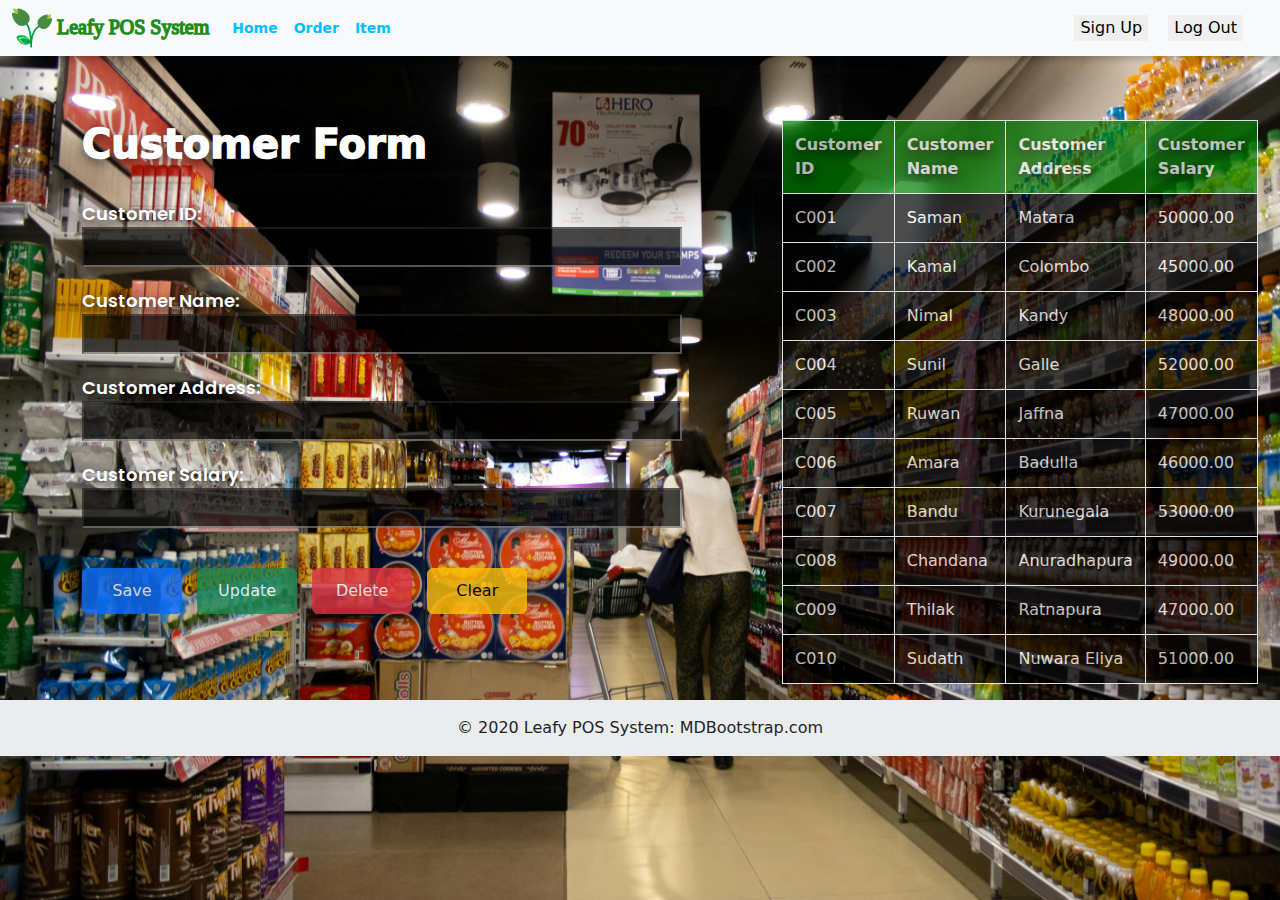
==== pages/customer.html @ fe617690 "pos" ====
<!DOCTYPE html>
<html lang="en">
  <head>
    <meta charset="UTF-8" />
    <meta name="viewport" content="width=device-width, initial-scale=1.0" />
    <title>customer</title>
  </head>
  <link
    rel="stylesheet"
    href="https://cdnjs.cloudflare.com/ajax/libs/font-awesome/6.6.0/css/all.min.css"
    integrity="sha512-Kc323vGBEqzTmouAECnVceyQqyqdsSiqLQISBL29aUW4U/M7pSPA/gEUZQqv1cwx4OnYxTxve5UMg5GT6L4JJg=="
    crossorigin="anonymous"
    referrerpolicy="no-referrer"
  />
  <link
    href="https://cdn.jsdelivr.net/npm/bootstrap@5.3.3/dist/css/bootstrap.min.css"
    rel="stylesheet"
    integrity="sha384-QWTKZyjpPEjISv5WaRU9OFeRpok6YctnYmDr5pNlyT2bRjXh0JMhjY6hW+ALEwIH"
    crossorigin="anonymous"
  />
  <link href="/css/style.css" rel="stylesheet" / >
  <body
    style="
      background-image: url(/images/pexels-hobiindustri-4053267.jpg);
      width: 100vw;
      height: 100vh;
      object-fit: cover;
      background-attachment: fixed;
      background-size: cover;
    "
  >
    <nav class="navbar navbar-expand-lg bg-body-tertiary">
      <div class="container-fluid">
        <div class="logo">
          <img src="/images/flower.png" width="40px" height="40px" />
          <div class="logo-name">Leafy POS System</div>
        </div>

        <button
          class="navbar-toggler"
          type="button"
          data-bs-toggle="collapse"
          data-bs-target="#navbarNav"
          aria-controls="navbarNav"
          aria-expanded="false"
          aria-label="Toggle navigation"
        >
          <span class="navbar-toggler-icon"></span>
        </button>
        <div class="collapse navbar-collapse" id="navbarNav">
          <ul class="navbar-nav">
            <li class="nav-item">
              <a class="nav-link" aria-current="page" href="#">Home</a>
            </li>
            <li class="nav-item">
              <a class="nav-link" href="#">Order</a>
            </li>
            <li class="nav-item">
              <a class="nav-link" href="#">Item</a>
            </li>
          </ul>
        </div>
        <div class="nav-button">
          <a href="#"
            ><button class="sign-button">
              <i class="fa-solid fa-user fa-sm"></i>
              Sign Up
            </button>
          </a>
          <a href="#"
            ><button class="sign-button">
              <i class="fa-solid fa-right-from-bracket fa-sm"></i>
              Log Out
            </button>
          </a>
        </div>
      </div>
    </nav>
    <main>
      <div class="container">
        <div class="form-container">
          <h2>Customer Form</h2>
          <br />
          <form>
            <label for="fname">Customer ID:</label>
            <input type="text" id="id" name="id" maxlength="4" />
            <label for="fname">Customer Name:</label>
            <input type="text" id="name" name="name" />
            <label for="fname">Customer Address:</label>
            <input type="text" id="address" name="addrsss" />
            <label for="fname">Customer Salary:</label>
            <input type="text" id="salary" name="salary" />
          </form>
          <button type="button" class="btn btn-primary">Save</button>
          <button type="button" class="btn btn-success">Update</button>
          <button type="button" class="btn btn-danger">Delete</button>
          <button type="button" class="btn btn-warning">Clear</button>
        </div>
        <div class="table-container">
          <table class="table table-bordered">
            <thead>
              <tr>
                <th>Customer ID</th>
                <th>Customer Name</th>
                <th>Customer Address</th>
                <th>Customer Salary</th>
              </tr>
            </thead>
            <tbody>
              <tr>
                <td>C001</td>
                <td>Saman</td>
                <td>Matara</td>
                <td>50000.00</td>
              </tr>
              <tr>
                <td>C002</td>
                <td>Kamal</td>
                <td>Colombo</td>
                <td>45000.00</td>
              </tr>
              <tr>
                <td>C003</td>
                <td>Nimal</td>
                <td>Kandy</td>
                <td>48000.00</td>
              </tr>
              <tr>
                <td>C004</td>
                <td>Sunil</td>
                <td>Galle</td>
                <td>52000.00</td>
              </tr>
              <tr>
                <td>C005</td>
                <td>Ruwan</td>
                <td>Jaffna</td>
                <td>47000.00</td>
              </tr>
              <tr>
                <td>C006</td>
                <td>Amara</td>
                <td>Badulla</td>
                <td>46000.00</td>
              </tr>
              <tr>
                <td>C007</td>
                <td>Bandu</td>
                <td>Kurunegala</td>
                <td>53000.00</td>
              </tr>
              <tr>
                <td>C008</td>
                <td>Chandana</td>
                <td>Anuradhapura</td>
                <td>49000.00</td>
              </tr>
              <tr>
                <td>C009</td>
                <td>Thilak</td>
                <td>Ratnapura</td>
                <td>47000.00</td>
              </tr>
              <tr>
                <td>C010</td>
                <td>Sudath</td>
                <td>Nuwara Eliya</td>
                <td>51000.00</td>
              </tr>
            </tbody>
          </table>
        </div>
      </div>
    </main>
    <footer class="bg-body-tertiary text-center text-lg-start">
      <div
        class="text-center p-3"
        style="background-color: rgba(0, 0, 0, 0.05)"
      >
        © 2020 Leafy POS System:
        <a class="text-body" href="https://mdbootstrap.com/">MDBootstrap.com</a>
      </div>
    </footer>
    <script
      src="https://cdn.jsdelivr.net/npm/bootstrap@5.3.3/dist/js/bootstrap.bundle.min.js"
      integrity="sha384-YvpcrYf0tY3lHB60NNkmXc5s9fDVZLESaAA55NDzOxhy9GkcIdslK1eN7N6jIeHz"
      crossorigin="anonymous"
    ></script>
  </body>
</html>
---- css/style.css ----
@import url("https://fonts.googleapis.com/css2?family=Poppins:ital,wght@0,100;0,200;0,300;0,400;0,500;0,600;0,700;0,800;0,900;1,100;1,200;1,300;1,400;1,500;1,600;1,700;1,800;1,900&display=swap");
.logo {
  display: flex;
}
.navbar .nav-link {
  font-size: 14px;
  color: deepskyblue;
  font-weight: 600;
}
.logo-name {
  margin-top: 4px;
  font-size: 20px;
  color: forestgreen;
  -webkit-text-stroke: 1.5px;
  font-family: "Times New Roman", Times, serif;
  margin-left: 5px;
  margin-right: 15px;
}
.nav-button {
  margin-right: 10px;
}
.sign-button {
  margin-right: 15px;
  border: none;
  cursor: pointer;
}
a {
  text-decoration: none;
}
.navbar {
  box-shadow: 0 4px 6px rgba(0, 0, 0, 0.2);
}
.section-container {
  position: relative;
  left: 10%;
  bottom: 10%;
}
.users-logo {
  position: relative;
  top: 30%;
}
.carousel-inner,
.carousel-item {
  height: 92vh;
}
.carousel-item img {
  height: 110vh;
  object-fit: cover;
}
.carousel-control-prev-icon,
.carousel-control-next-icon,
.carousel.active {
  background-image: url('data:image/svg+xml;charset=utf8,%3Csvg xmlns%3D"http://www.w3.org/2000/svg" fill%3D"%23000000" viewBox%3D"0 0 16 16"%3E%3Cpath fill-rule%3D"evenodd" d%3D"M11.354 1.646a.5.5 0 0 1 0 .708L6.707 7l4.647 4.646a.5.5 0 0 1-.708.708l-5-5a.5.5 0 0 1 0-.708l5-5a.5.5 0 0 1 .708 0z"/%3E%3C/svg%3E');
}

.carousel-control-next-icon {
  background-image: url('data:image/svg+xml;charset=utf8,%3Csvg xmlns%3D"http://www.w3.org/2000/svg" fill%3D"%23000000" viewBox%3D"0 0 16 16"%3E%3Cpath fill-rule%3D"evenodd" d%3D"M4.646 1.646a.5.5 0 0 0 0 .708L9.293 7 4.646 11.646a.5.5 0 0 0 .708.708l5-5a.5.5 0 0 0 0-.708l-5-5a.5.5 0 0 0-.708 0z"/%3E%3C/svg%3E');
}
.carousel-indicators [data-bs-target] {
  background-color: black;
}

.carousel-indicators .active {
  background-color: black;
}
form {
  display: flex;
  flex-direction: column;
  font-family: "Poppins", sans-serif;
  font-size: 18px;
  font-weight: 600;
}
form input {
  width: 600px;
  height: 40px;
  margin-bottom: 20px;
  background-color: black;
  opacity: 0.7;
}
.container {
  display: flex;
  margin-top: 5%;
  color: white;
  text-shadow: 0px 4px 12px black;
}
.btn {
  margin-top: 20px;
  margin-right: 10px;
  padding: 10px;
  width: 100px;
  opacity: 0.8;
}
.table-container {
  margin-left: 100px;
  width: 50%;
}
th {
  background-color: green;
}
.table.table-bordered td,
.table.table-bordered th {
  padding: 12px;
}
.table.table-bordered th {
  background-color: green;
  opacity: 0.7;
  color: white;
}
.table.table-bordered td {
  background-color: black;
  opacity: 0.7;
  color: white;
}
.form-container h2 {
  font-weight: 800;
  font-size: 40px;
  -webkit-text-stroke: 1.5px;
  text-shadow: 0 4px 12px rgba(0, 0, 0, 0.7);
  color: white;
}
.social-icon {
  margin: 20px;
}
.order-card {
  width: 500px;
  height: 400px;
  box-shadow: 0 4px 12px rgba(0, 0, 0, 0.7);
  margin-right: 10px;
}
.order-card-2 {
  width: 600px;
  height: 400px;
  box-shadow: 0 4px 12px rgba(0, 0, 0, 0.7);
}

.card-container {
  display: flex;
}
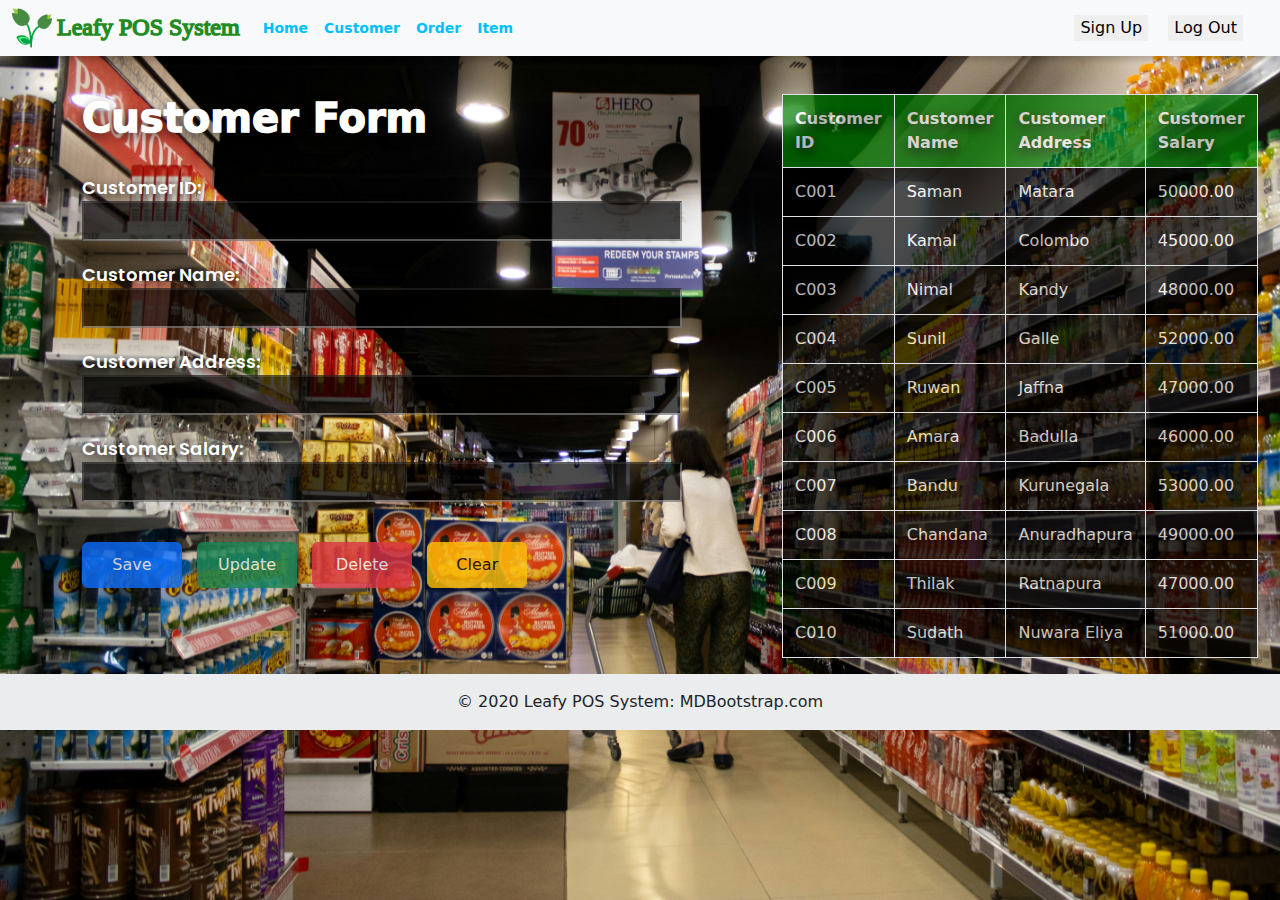
==== commit 7d5f04ac: "POS" ====
--- a/pages/customer.html
+++ b/pages/customer.html
@@ -50,13 +50,23 @@
         <div class="collapse navbar-collapse" id="navbarNav">
           <ul class="navbar-nav">
             <li class="nav-item">
-              <a class="nav-link" aria-current="page" href="#">Home</a>
-            </li>
-            <li class="nav-item">
-              <a class="nav-link" href="#">Order</a>
-            </li>
-            <li class="nav-item">
-              <a class="nav-link" href="#">Item</a>
+              <a class="nav-link" aria-current="page" href="/index.html"
+                >Home</a
+              >
+            </li>
+            <li class="nav-item">
+              <a
+                class="nav-link"
+                aria-current="page"
+                href="/pages/customer.html"
+                >Customer</a
+              >
+            </li>
+            <li class="nav-item">
+              <a class="nav-link" href="order.html">Order</a>
+            </li>
+            <li class="nav-item">
+              <a class="nav-link" href="item.html">Item</a>
             </li>
           </ul>
         </div>
--- a/css/style.css
+++ b/css/style.css
@@ -8,7 +8,7 @@
   font-weight: 600;
 }
 .logo-name {
-  margin-top: 4px;
+  margin-top: 1px;
   font-size: 20px;
   color: forestgreen;
   -webkit-text-stroke: 1.5px;
@@ -126,13 +126,127 @@
   height: 400px;
   box-shadow: 0 4px 12px rgba(0, 0, 0, 0.7);
   margin-right: 10px;
-}
+  background-color: black;
+  opacity: 0.7;
+}
+
 .order-card-2 {
   width: 600px;
   height: 400px;
+  margin-right: 10px;
   box-shadow: 0 4px 12px rgba(0, 0, 0, 0.7);
+  background-color: black;
+  opacity: 0.7;
+}
+
+.order-card-3 {
+  width: 400px;
+  height: 400px;
+  box-shadow: 0 4px 12px rgba(0, 0, 0, 0.7);
+  background-color: black;
+  opacity: 0.7;
 }
 
 .card-container {
   display: flex;
-}
+  width: 100%;
+}
+.card-container {
+  position: absolute !important;
+  top: 13% !important;
+}
+#tables {
+  position: relative;
+  margin-top: 30%;
+}
+#purchase-btn {
+  margin-top: -43px !important;
+}
+#label {
+  color: white;
+}
+@media (min-width: 768px) {
+  .order-card {
+    width: 500px;
+  }
+
+  .order-card-2 {
+    width: 600px;
+  }
+
+  .order-card-3 {
+    width: 400px;
+  }
+
+  .card-container {
+    flex-wrap: nowrap;
+  }
+}
+
+@media (min-width: 992px) {
+  .logo-name {
+    font-size: 24px;
+  }
+
+  .container {
+    margin-top: 3%;
+  }
+}
+@media (min-width: 320px) and (max-width: 425px) {
+  .card-container {
+    display: flex;
+    flex-direction: column;
+    width: 100%;
+  }
+}
+
+@media (min-width: 720px) and (max-width: 800px) {
+  #tables {
+    position: relative;
+    margin-top: 70%;
+  }
+}
+
+@media (min-width: 800px) and (max-width: 950px) {
+  #tables {
+    position: relative;
+    margin-top: 60%;
+  }
+}
+@media (min-width: 950px) and (max-width: 1200px) {
+  #tables {
+    position: relative;
+    margin-top: 50%;
+  }
+}
+@media (min-width: 1200px) and (max-width: 1300px) {
+  #tables {
+    position: relative;
+    margin-top: 40%;
+  }
+}
+.carousel-caption {
+  display: flex;
+  justify-content: center;
+  height: 350px;
+  color: white;
+  align-items: center;
+  text-shadow: 0px 4px 12px rgba(0, 0, 0, 0.6);
+  font-size: 60px;
+  font-weight: 700;
+  -webkit-text-stroke: 2px;
+}
+.box {
+  display: flex;
+  justify-content: center;
+  align-items: center;
+  position: absolute;
+  top: 50%;
+  left: 50%;
+  transform: translate(-50%, -50%);
+  width: 1200px;
+  height: 400px;
+  background-color: black;
+  opacity: 0.7;
+  border-radius: 20px;
+}
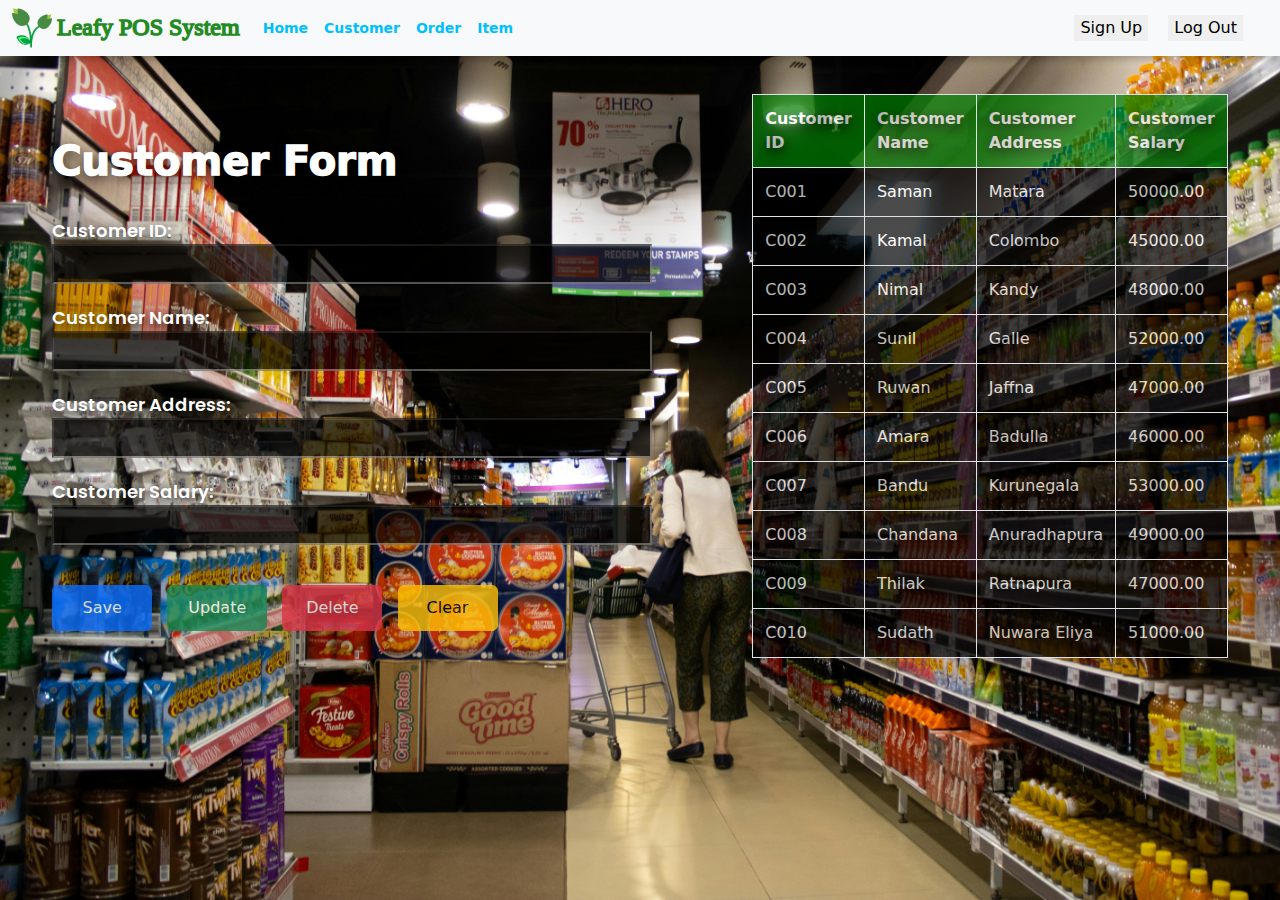
==== commit b1fffa9b: "pos-1" ====
--- a/pages/customer.html
+++ b/pages/customer.html
@@ -91,16 +91,18 @@
         <div class="form-container">
           <h2>Customer Form</h2>
           <br />
-          <form>
-            <label for="fname">Customer ID:</label>
-            <input type="text" id="id" name="id" maxlength="4" />
-            <label for="fname">Customer Name:</label>
-            <input type="text" id="name" name="name" />
-            <label for="fname">Customer Address:</label>
-            <input type="text" id="address" name="addrsss" />
-            <label for="fname">Customer Salary:</label>
-            <input type="text" id="salary" name="salary" />
-          </form>
+          <div class="col-md-8 col-lg-6">
+            <form>
+              <label for="fname">Customer ID:</label>
+              <input type="text" id="id" name="id" maxlength="4" />
+              <label for="fname">Customer Name:</label>
+              <input type="text" id="name" name="name" />
+              <label for="fname">Customer Address:</label>
+              <input type="text" id="address" name="addrsss" />
+              <label for="fname">Customer Salary:</label>
+              <input type="text" id="salary" name="salary" />
+            </form>
+          </div>
           <button type="button" class="btn btn-primary">Save</button>
           <button type="button" class="btn btn-success">Update</button>
           <button type="button" class="btn btn-danger">Delete</button>
@@ -182,15 +184,7 @@
         </div>
       </div>
     </main>
-    <footer class="bg-body-tertiary text-center text-lg-start">
-      <div
-        class="text-center p-3"
-        style="background-color: rgba(0, 0, 0, 0.05)"
-      >
-        © 2020 Leafy POS System:
-        <a class="text-body" href="https://mdbootstrap.com/">MDBootstrap.com</a>
-      </div>
-    </footer>
+
     <script
       src="https://cdn.jsdelivr.net/npm/bootstrap@5.3.3/dist/js/bootstrap.bundle.min.js"
       integrity="sha384-YvpcrYf0tY3lHB60NNkmXc5s9fDVZLESaAA55NDzOxhy9GkcIdslK1eN7N6jIeHz"
--- a/css/style.css
+++ b/css/style.css
@@ -78,8 +78,11 @@
   opacity: 0.7;
 }
 .container {
-  display: flex;
-  margin-top: 5%;
+  /* display: flex;
+  margin-top: 5%; */
+  display: flex;
+  justify-content: center;
+  align-items: center;
   color: white;
   text-shadow: 0px 4px 12px black;
 }
@@ -150,10 +153,11 @@
 .card-container {
   display: flex;
   width: 100%;
-}
-.card-container {
   position: absolute !important;
   top: 13% !important;
+}
+.card-container h2 {
+  color: green;
 }
 #tables {
   position: relative;
@@ -181,6 +185,9 @@
   .card-container {
     flex-wrap: nowrap;
   }
+  #purchase-btn {
+    margin-top: 5px !important;
+  }
 }
 
 @media (min-width: 992px) {
@@ -193,36 +200,72 @@
   }
 }
 @media (min-width: 320px) and (max-width: 425px) {
-  .card-container {
+  /* .card-container {
     display: flex;
     flex-direction: column;
     width: 100%;
-  }
-}
-
-@media (min-width: 720px) and (max-width: 800px) {
+  } */
+}
+
+@media (min-width: 600px) and (max-width: 800px) {
   #tables {
     position: relative;
-    margin-top: 70%;
+    margin-top: 100%;
   }
 }
 
 @media (min-width: 800px) and (max-width: 950px) {
   #tables {
     position: relative;
+    margin-top: 70%;
+  }
+}
+@media (min-width: 950px) and (max-width: 1300px) {
+  #tables {
+    position: relative;
     margin-top: 60%;
   }
 }
-@media (min-width: 950px) and (max-width: 1200px) {
+@media (min-width: 1300px) and (max-width: 1800px) {
   #tables {
     position: relative;
-    margin-top: 50%;
-  }
-}
-@media (min-width: 1200px) and (max-width: 1300px) {
-  #tables {
-    position: relative;
     margin-top: 40%;
+  }
+}
+@media (min-width: 200px) and (max-width: 3000px) {
+  footer {
+    position: absolute;
+    bottom: 0;
+  }
+}
+@media (min-width: 200px) and (max-width: 985px) {
+  .container {
+    display: flex;
+    flex-direction: column;
+    justify-content: center;
+    align-items: center;
+  }
+  .form-container {
+    margin-bottom: 50px;
+  }
+  .table-container {
+    position: relative;
+    right: 25%;
+  }
+}
+@media (min-width: 985px) and (max-width: 1135px) {
+  .container {
+    display: flex;
+    flex-direction: column;
+    justify-content: center;
+    align-items: center;
+  }
+  .form-container {
+    margin-bottom: 50px;
+  }
+  .table-container {
+    position: relative;
+    right: 12%;
   }
 }
 .carousel-caption {
@@ -250,3 +293,20 @@
   opacity: 0.7;
   border-radius: 20px;
 }
+footer {
+  /* position: ; */
+  bottom: 0;
+  width: 100%;
+}
+.bg-image {
+  background-image: url("/images/pexels-hobiindustri-4053267.jpg");
+  background-size: cover;
+  background-position: center;
+  background-repeat: no-repeat;
+  background-attachment: fixed;
+  min-height: 100vh;
+  width: 100%;
+  display: flex;
+  flex-direction: column;
+  justify-content: space-between;
+}
